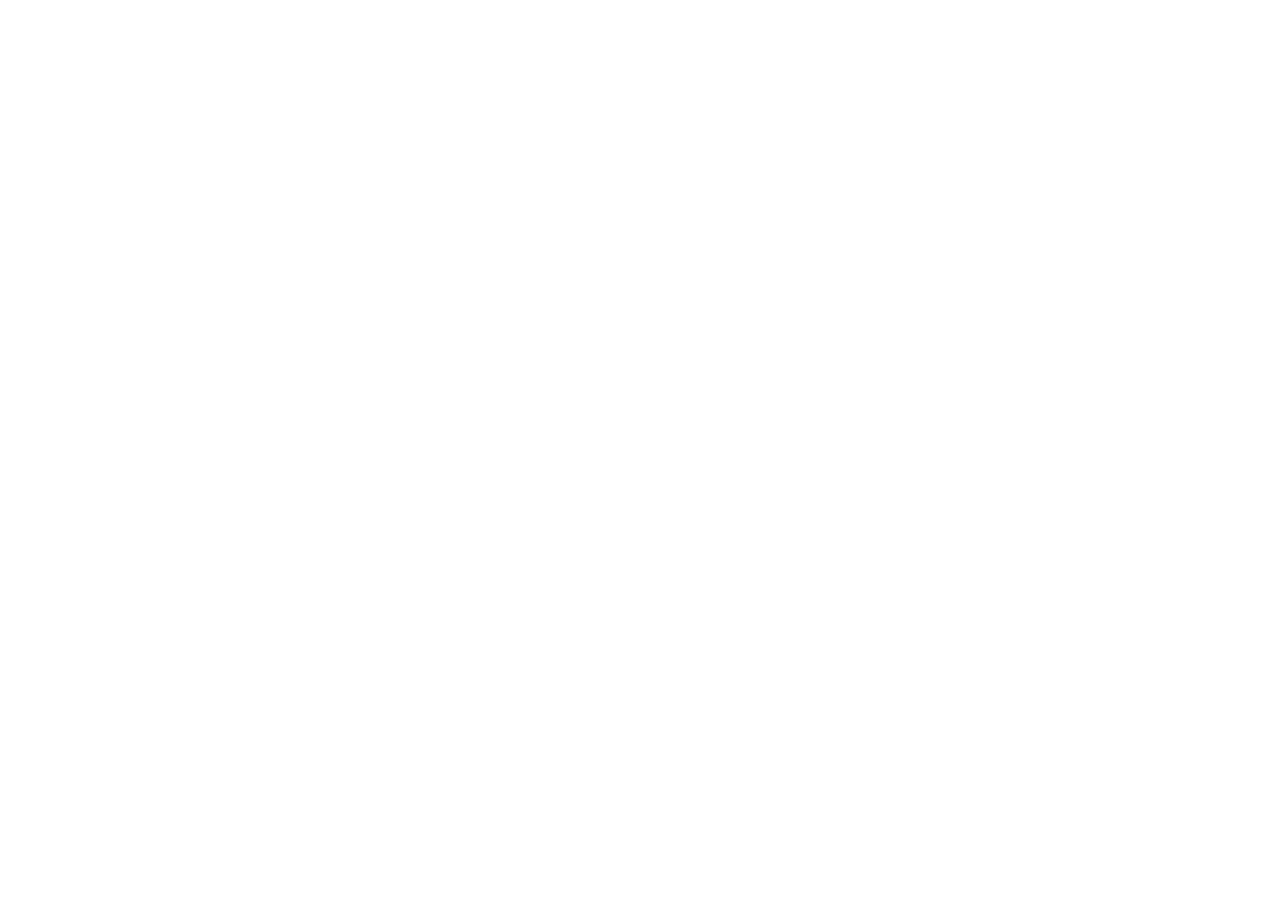
==== Background animation/index.html @ b13dd6b6 "work done..." ====
<!DOCTYPE html>
<html lang="en">
<head>
    <meta charset="UTF-8">
    <meta name="viewport" content="width=device-width, initial-scale=1.0">
    <title>Cursor Animation</title>
    <link rel="stylesheet" href="style.css">
</head>
<body>
    <div class="container"></div>


    <script src="script.js"></script>
</body>
</html>
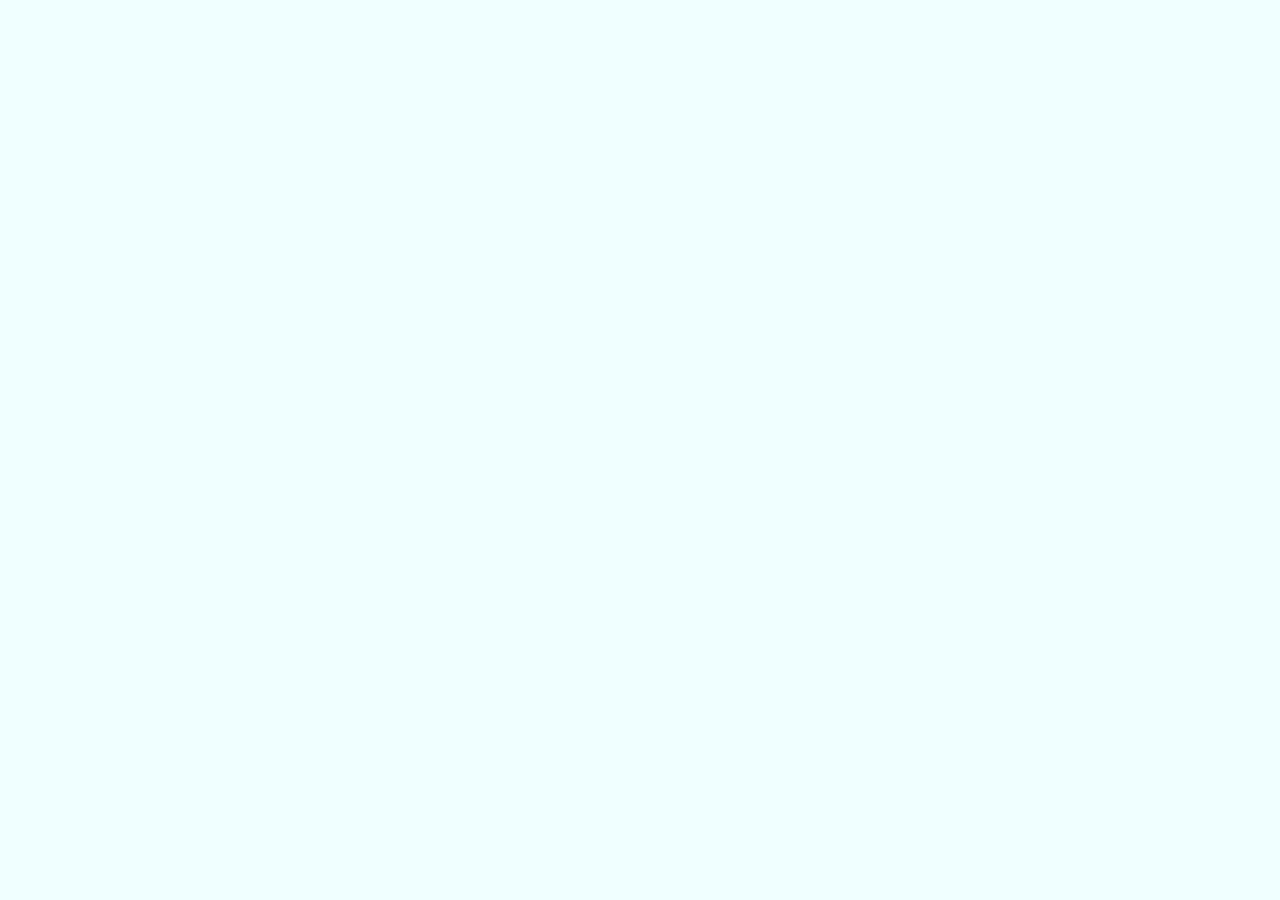
==== commit 1195f03c: "Work Done." ====
--- a/Background animation/index.html
+++ b/Background animation/index.html
@@ -1,15 +1,14 @@
 <!DOCTYPE html>
 <html lang="en">
-<head>
-    <meta charset="UTF-8">
-    <meta name="viewport" content="width=device-width, initial-scale=1.0">
-    <title>Cursor Animation</title>
-    <link rel="stylesheet" href="style.css">
-</head>
-<body>
+  <head>
+    <meta charset="UTF-8" />
+    <meta name="viewport" content="width=device-width, initial-scale=1.0" />
+    <title>Background Animation</title>
+    <link rel="stylesheet" href="style.css" />
+  </head>
+  <body>
     <div class="container"></div>
 
-
     <script src="script.js"></script>
-</body>
-</html>+  </body>
+</html>
--- a/Background animation/style.css
+++ b/Background animation/style.css
@@ -0,0 +1,47 @@
+*{
+    box-sizing: border-box;
+    margin: 0;
+    padding: 0;
+    background-color: azure;
+    cursor: grabbing;
+}
+
+.container{
+    display: flex;
+    justify-content: center;
+    align-items: center;
+    height: 100vh;
+    width: 100%;
+    flex-wrap: wrap;
+    overflow: hidden;
+}
+
+.container span{
+    position: relative;
+    display: flex;
+    justify-content: center;
+    align-items: center;
+    min-height: 20px;
+    min-width: 20px;
+}
+
+.container span::before{
+    content: "";
+    position: absolute;
+    background: url(woman.jpg);
+    background-position: center;
+    background-attachment: fixed;
+    background-size: cover;
+    transition: 20s;
+    opacity: 0;
+    pointer-events: none;
+    width: 100%;
+    height: 100%;
+}
+
+.container span:hover::before{
+    transition: 0s;
+    opacity: 1;
+    width: 1000%;
+    height: 1000%;
+}